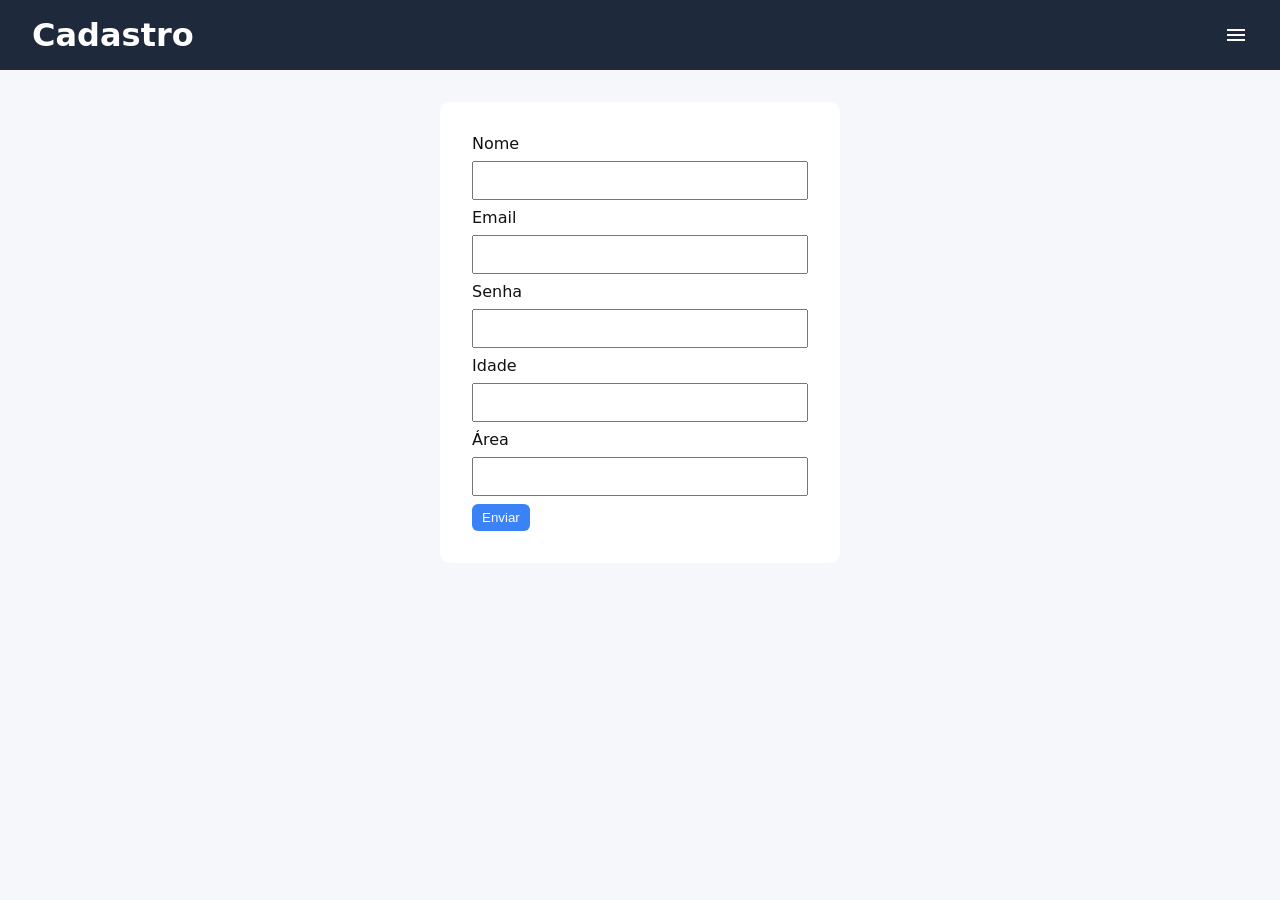
==== cadastro.html @ 2468a02d "Estrutura base do projeto" ====
<!DOCTYPE html>
<html lang="pt-BR">

<head>
    <meta charset="UTF-8">
    <meta name="viewport" content="width=device-width, initial-scale=1.0">
    <title>Cadastro</title>
    <link rel="stylesheet" href="./css/styles.css">
    <link href="https://fonts.googleapis.com/icon?family=Material+Icons" rel="stylesheet">
</head>

<body>
    <header class="header">
        <h1>Cadastro</h1>
        <span class="material-icons menu-toggle" id="menu-toggle">menu</span>
        <div id="sidebar" class="sidebar">
            <a href="index.html">Início</a>
            <a href="cursos.html">Cursos</a>
            <a href="login.html">Login</a>
        </div>
    </header>

    <main class="container">
        <form action="./login.html" id="cadastro-form">
            <label>Nome</label><input required>
            <label>Email</label><input type="email" required>
            <label>Senha</label><input type="password" required>
            <label>Idade</label><input type="number">
            <label>Área</label><input>
            <button>Enviar</button>
        </form>
    </main>

    <script src="./js/theme.js"></script>
    <script src="./js/cadastro.js"></script>
    <script src="./js/menu.js"></script>
    <script src="./js/auth.js"></script>
</body>

</html>
---- css/styles.css ----
:root {
    --bg: #f5f7fa;
    --card: #ffffff;
    --text: #111;
    --primary: #3b82f6;
    --header: #1e293b;
}

.dark {
    --bg: #0f172a;
    --card: #1e293b;
    --text: #f1f5f9;
}

/* RESET */
* {
    margin: 0;
    padding: 0;
    box-sizing: border-box;
}

body {
    font-family: system-ui, sans-serif;
    background: var(--bg);
    color: var(--text);
    transition: 0.3s;
}

/* HEADER */
.header {
    display: flex;
    justify-content: space-between;
    align-items: center;
    background: var(--header);
    color: white;
    padding: 1rem 2rem;
    position: relative;
}

.nav-list {
    display: flex;
    gap: 1rem;
    list-style: none;
}

.nav-list a {
    display: flex;
    align-items: center;
    gap: 6px;
    color: white;
    text-decoration: none;
    padding: 6px 10px;
    border-radius: 6px;
}

.nav-list a:hover {
    background: rgba(255, 255, 255, 0.1);
}

.header-actions {
    display: flex;
    align-items: center;
    gap: 10px;
}

button {
    border: none;
    background: var(--primary);
    color: white;
    padding: 6px 10px;
    border-radius: 6px;
    cursor: pointer;
}

button:hover {
    opacity: 0.85;
}

/* CONTAINER */
.container {
    padding: 2rem;
    max-width: 1200px;
    margin: auto;
}

/* GRID */
.video-grid {
    display: grid;
    grid-template-columns: repeat(auto-fit, minmax(280px, 1fr));
    gap: 1.5rem;
}

.video-card {
    background: var(--card);
    padding: 1rem;
    border-radius: 10px;
    box-shadow: 0 5px 20px rgba(0, 0, 0, 0.1);
    animation: fadeIn 0.4s ease;
}

.video-card iframe {
    width: 100%;
    height: 180px;
    border-radius: 6px;
    margin: 0.5rem 0;
}

/* FORM */
form {
    background: var(--card);
    padding: 2rem;
    border-radius: 10px;
    max-width: 400px;
    margin: auto;
}

form input {
    width: 100%;
    padding: 10px;
    margin: 8px 0;
}

/* SIDEBAR MOBILE */
.menu-toggle {
    display: none;
    font-size: 28px;
    cursor: pointer;
}

.sidebar {
    position: fixed;
    top: 0;
    left: -250px;
    width: 250px;
    height: 100%;
    background: var(--header);
    padding: 2rem 1rem;
    transition: 0.3s;
}

.sidebar.open {
    left: 0;
}

.sidebar {
    z-index: 1000;
}

.sidebar.open {
    box-shadow: 0 0 20px rgba(0, 0, 0, 0.3);
}

.sidebar a {
    display: block;
    color: white;
    margin: 1rem 0;
}

/* MOBILE */
@media (max-width: 768px) {
    .nav-list {
        display: none;
    }

    .menu-toggle {
        display: block;
    }
}

/* ANIMAÇÃO */
@keyframes fadeIn {
    from {
        opacity: 0;
        transform: translateY(10px);
    }

    to {
        opacity: 1;
        transform: translateY(0);
    }
}
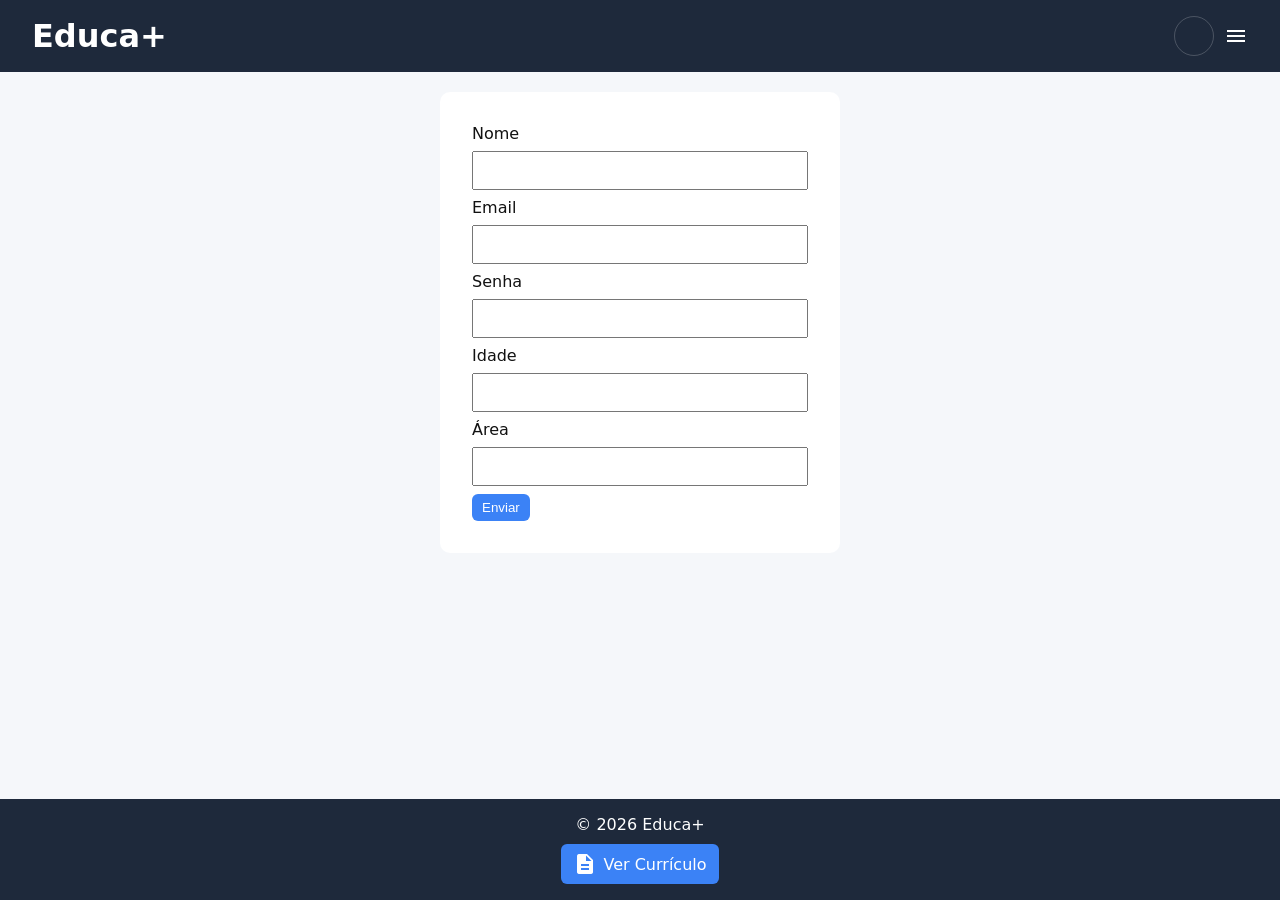
==== commit ec574939: "Refinamento do projeto (aparência) e melhorias em funcionalidades e no README.md" ====
--- a/cadastro.html
+++ b/cadastro.html
@@ -7,12 +7,20 @@
     <title>Cadastro</title>
     <link rel="stylesheet" href="./css/styles.css">
     <link href="https://fonts.googleapis.com/icon?family=Material+Icons" rel="stylesheet">
+    <link rel="shortcut icon" type="imagex/png" href="./assets/student.ico">
 </head>
 
 <body>
     <header class="header">
-        <h1>Cadastro</h1>
-        <span class="material-icons menu-toggle" id="menu-toggle">menu</span>
+        <div class="header-left">
+            <h1>Educa+</h1>
+        </div>
+        <div class="header-right">
+            <button id="theme-toggle" class="theme-btn">
+                <span class="material-icons" id="theme-icon">dark_mode</span>
+            </button>
+            <span class="material-icons menu-toggle" id="menu-toggle">menu</span>
+        </div>
         <div id="sidebar" class="sidebar">
             <a href="index.html">Início</a>
             <a href="cursos.html">Cursos</a>
@@ -36,5 +44,13 @@
     <script src="./js/menu.js"></script>
     <script src="./js/auth.js"></script>
 </body>
+<footer class="footer">
+    <p>&copy; 2026 Educa+</p>
+
+    <a href="./assets/curriculo.pdf" class="cv-btn" target="_blank">
+        <span class="material-icons">description</span>
+        Ver Currículo
+    </a>
+</footer>
 
 </html>
--- a/css/styles.css
+++ b/css/styles.css
@@ -6,6 +6,31 @@
     --header: #1e293b;
 }
 
+/* LAYOUT BASE */
+html,
+body {
+    height: 100dvh;
+    width: 100dvw;
+}
+
+body {
+    display: flex;
+    flex-direction: column;
+}
+
+/* MAIN EXPANDE */
+main {
+    flex: 1;
+}
+
+/* FOOTER */
+.footer {
+    background: var(--header);
+    color: white;
+    text-align: center;
+    padding: 1rem;
+}
+
 .dark {
     --bg: #0f172a;
     --card: #1e293b;
@@ -78,9 +103,14 @@
 
 /* CONTAINER */
 .container {
-    padding: 2rem;
-    max-width: 1200px;
+    padding: 1.25rem;
+    width: 100dvw;
     margin: auto;
+}
+
+.container h2,
+.container p {
+    text-align: center;
 }
 
 /* GRID */
@@ -98,11 +128,53 @@
     animation: fadeIn 0.4s ease;
 }
 
+.video-card {
+    overflow: hidden;
+}
+
 .video-card iframe {
     width: 100%;
-    height: 180px;
+    aspect-ratio: 16/9;
+    border: none;
+    display: block;
     border-radius: 6px;
     margin: 0.5rem 0;
+}
+
+.video-card {
+    background: var(--card);
+    border-radius: 12px;
+    overflow: hidden;
+    box-shadow: 0 8px 25px rgba(0, 0, 0, 0.08);
+    transition: 0.3s ease;
+    animation: fadeIn 0.4s ease;
+    display: flex;
+    flex-direction: column;
+}
+
+/* HOVER */
+.video-card:hover {
+    transform: translateY(-6px);
+    box-shadow: 0 12px 35px rgba(0, 0, 0, 0.15);
+}
+
+.video-card h3 {
+    font-size: 1rem;
+    font-weight: 600;
+    margin: 0.8rem 1rem 0.4rem;
+    line-height: 1.3;
+}
+
+/* opcional: limitar título */
+.video-card h3 {
+    display: -webkit-box;
+    -webkit-line-clamp: 2;
+    -webkit-box-orient: vertical;
+    overflow: hidden;
+}
+
+.video-card-content {
+    padding: 0.5rem 1rem 1rem;
 }
 
 /* FORM */
@@ -127,27 +199,46 @@
     cursor: pointer;
 }
 
+/* BACKDROP */
+.sidebar-backdrop {
+    position: fixed;
+    top: 0;
+    left: 0;
+    width: 100%;
+    height: 100%;
+    background: rgba(0, 0, 0, 0.4);
+    opacity: 0;
+    pointer-events: none;
+    transition: 0.3s;
+    z-index: 999;
+}
+
+.sidebar-backdrop.open {
+    opacity: 1;
+    pointer-events: all;
+}
+
 .sidebar {
     position: fixed;
     top: 0;
-    left: -250px;
-    width: 250px;
+    left: 0;
+    width: 260px;
     height: 100%;
     background: var(--header);
-    padding: 2rem 1rem;
-    transition: 0.3s;
+    padding: 1.5rem 1rem;
+    transition: transform 0.3s ease;
+    transform: translateX(-100%);
+    z-index: 1000;
 }
 
 .sidebar.open {
-    left: 0;
-}
-
-.sidebar {
-    z-index: 1000;
-}
-
-.sidebar.open {
-    box-shadow: 0 0 20px rgba(0, 0, 0, 0.3);
+    transform: translateX(0);
+}
+
+.sidebar a,
+.sidebar button {
+    position: relative;
+    overflow: hidden;
 }
 
 .sidebar a {
@@ -178,4 +269,136 @@
         opacity: 1;
         transform: translateY(0);
     }
+}
+
+.ripple {
+    position: absolute;
+    border-radius: 50%;
+    transform: scale(0);
+    animation: ripple 0.5s linear;
+    background: rgba(255, 255, 255, 0.5);
+}
+
+@keyframes ripple {
+    to {
+        transform: scale(4);
+        opacity: 0;
+    }
+}
+
+
+/* SIDEBAR HEADER */
+.sidebar h2 {
+    color: white;
+    margin-bottom: 2rem;
+    text-align: center;
+    font-size: 1.5rem;
+}
+
+/* LINKS COMO BOTÃO */
+.sidebar a,
+.sidebar button {
+    display: flex;
+    align-items: center;
+    gap: 10px;
+    padding: 10px 12px;
+    border-radius: 8px;
+    color: white;
+    text-decoration: none;
+    background: transparent;
+    border: none;
+    cursor: pointer;
+    transition: 0.2s;
+    width: 100%;
+    text-align: left;
+    font-size: 0.95rem;
+}
+
+/* ÍCONES */
+.sidebar .material-icons {
+    font-size: 20px;
+}
+
+/* HOVER */
+.sidebar a:hover,
+.sidebar button:hover {
+    background: rgba(255, 255, 255, 0.15);
+}
+
+/* ATIVO (PÁGINA ATUAL) */
+.sidebar .active {
+    background: var(--primary);
+    font-weight: 600;
+}
+
+.header {
+    display: flex;
+    align-items: center;
+    justify-content: space-between;
+}
+
+.header-left {
+    display: flex;
+    align-items: center;
+    gap: 12px;
+}
+
+.header-right {
+    display: flex;
+    align-items: center;
+    gap: 10px;
+}
+
+.theme-btn {
+    background: transparent;
+    border: 1px solid rgba(255, 255, 255, 0.2);
+    border-radius: 50%;
+    width: 40px;
+    height: 40px;
+    display: flex;
+    align-items: center;
+    justify-content: center;
+    transition: 0.3s;
+}
+
+.theme-btn:hover {
+    background: rgba(255, 255, 255, 0.1);
+    transform: rotate(20deg);
+}
+
+.theme-btn .material-icons {
+    transition: 0.3s;
+}
+
+.cv-btn {
+    display: inline-flex;
+    align-items: center;
+    gap: 6px;
+    margin-top: 10px;
+    padding: 8px 12px;
+    background: var(--primary);
+    color: white;
+    border-radius: 6px;
+    text-decoration: none;
+    transition: 0.2s;
+}
+
+.cv-btn:hover {
+    transform: translateY(-2px);
+    opacity: 0.9;
+}
+
+.hero {
+    text-align: center;
+    margin: 2rem 0;
+}
+
+.hero img {
+    max-width: 800px;
+    width: 100%;
+}
+
+img,
+iframe {
+    max-width: 100%;
 }
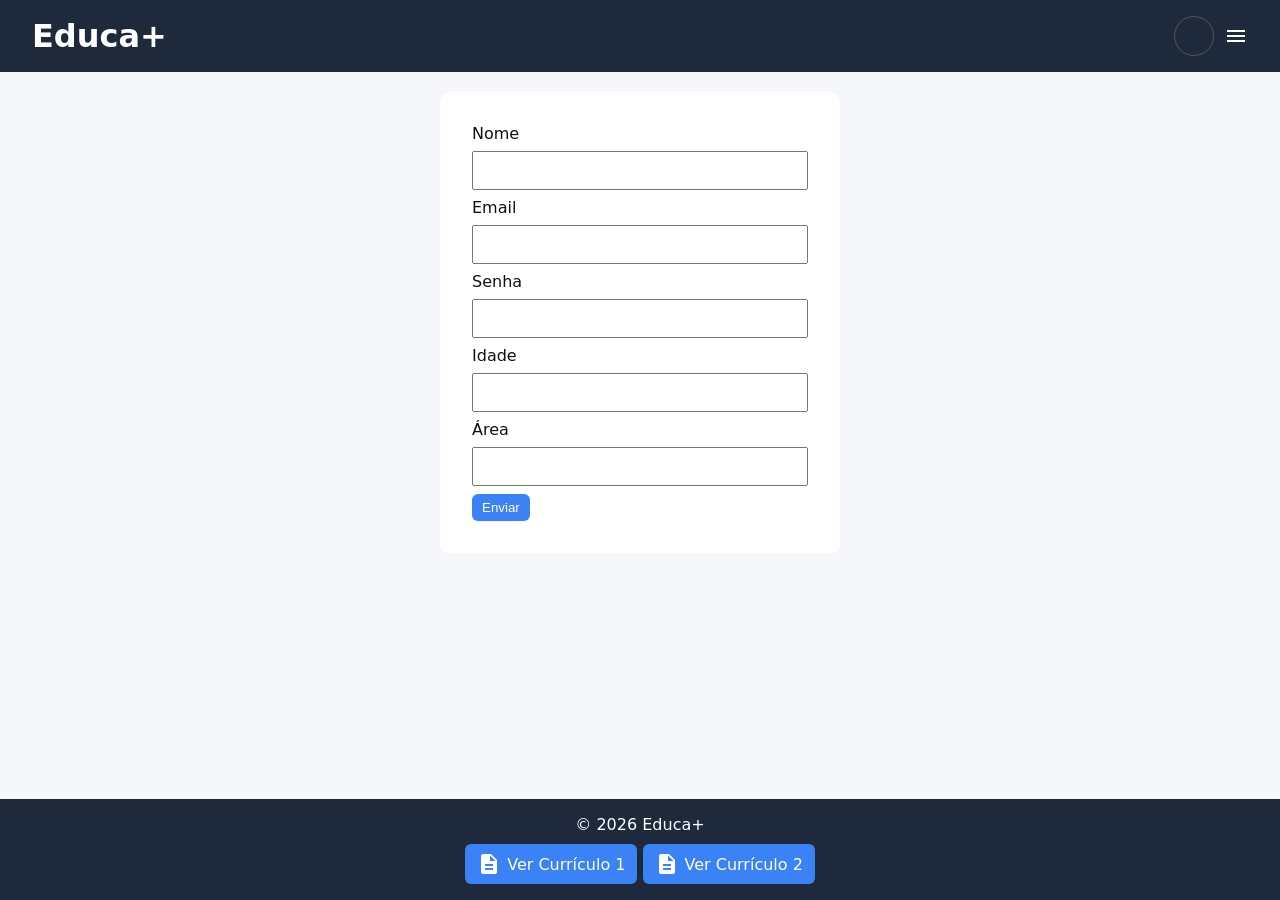
==== commit 4d2d7540: "Adicionando curriculo do segundo integrante" ====
--- a/cadastro.html
+++ b/cadastro.html
@@ -22,9 +22,6 @@
             <span class="material-icons menu-toggle" id="menu-toggle">menu</span>
         </div>
         <div id="sidebar" class="sidebar">
-            <a href="index.html">Início</a>
-            <a href="cursos.html">Cursos</a>
-            <a href="login.html">Login</a>
         </div>
     </header>
 
@@ -49,7 +46,11 @@
 
     <a href="./assets/curriculo.pdf" class="cv-btn" target="_blank">
         <span class="material-icons">description</span>
-        Ver Currículo
+        Ver Currículo 1
+    </a>
+    <a href="./assets/curriculodois.pdf" class="cv-btn" target="_blank">
+        <span class="material-icons">description</span>
+        Ver Currículo 2
     </a>
 </footer>
 
